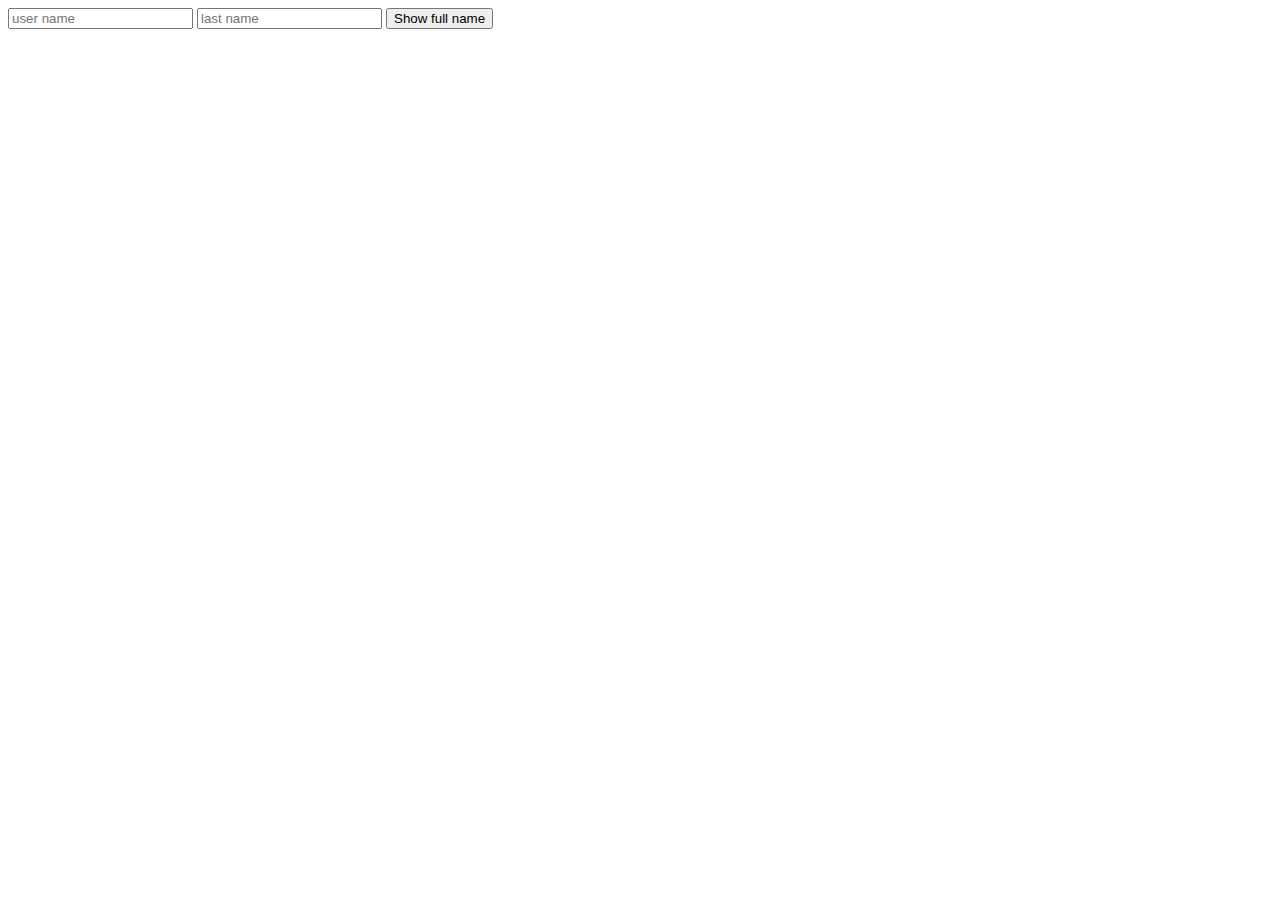
==== index.html @ 3b1e2377 "first test" ====
<!DOCTYPE html>
<html lang="en">
<head>
    <meta charset="UTF-8">
    <meta name="viewport" content="width=device-width, initial-scale=1.0">
    <title>Document</title>
    <script src="app.js"></script>
</head>
<body>


    <input type="text" id="user_name" placeholder="user name">
    <input type="text" id="last_name" placeholder="last name">
    <button onclick="show_full_name()">
        Show full name
    </button>

</body>
</html>
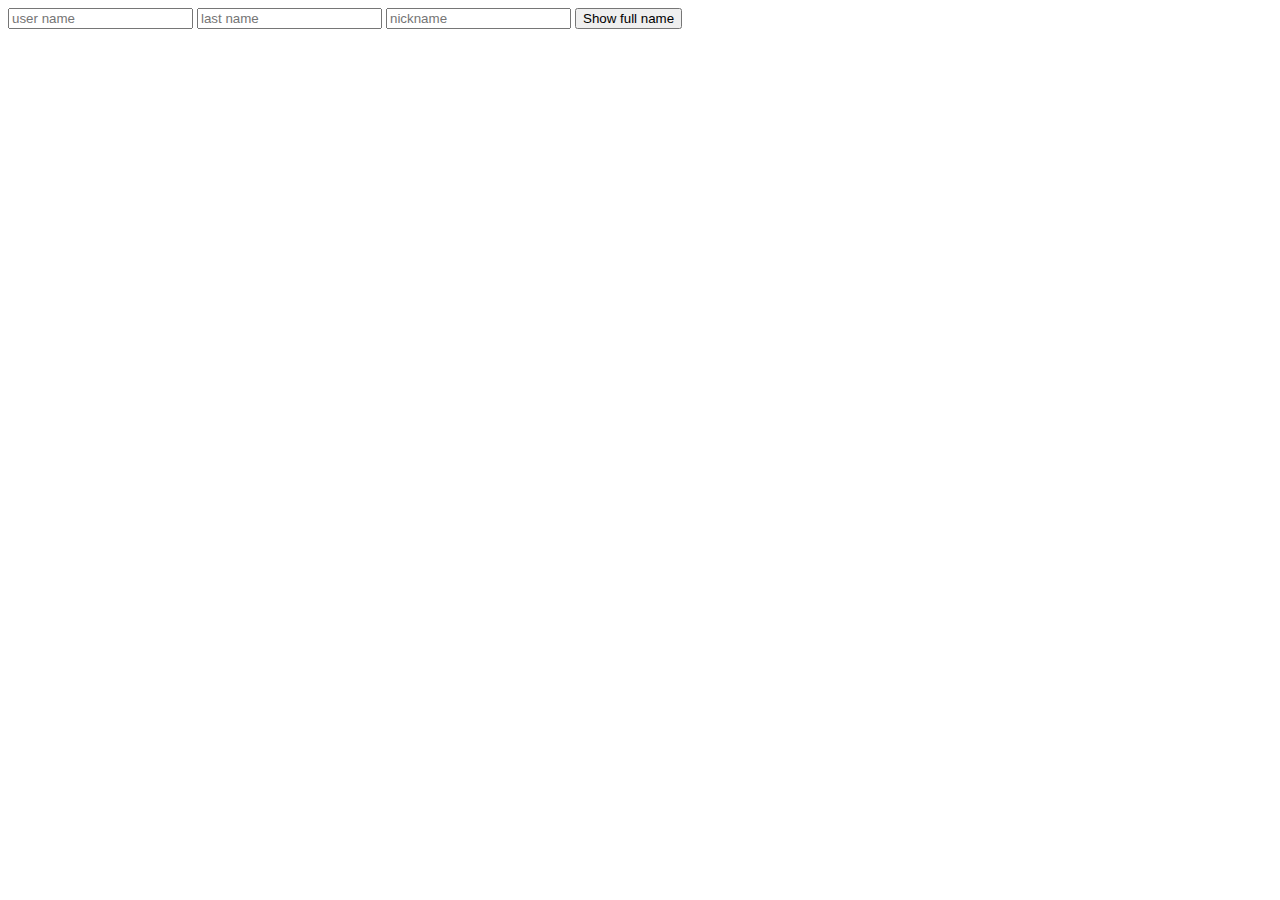
==== commit 838e90ed: "first test" ====
--- a/index.html
+++ b/index.html
@@ -11,9 +11,13 @@
 
     <input type="text" id="user_name" placeholder="user name">
     <input type="text" id="last_name" placeholder="last name">
+    <input type="text" id="nickname" placeholder="nickname">
     <button onclick="show_full_name()">
         Show full name
     </button>
 
+
+    <div></div>
+
 </body>
 </html>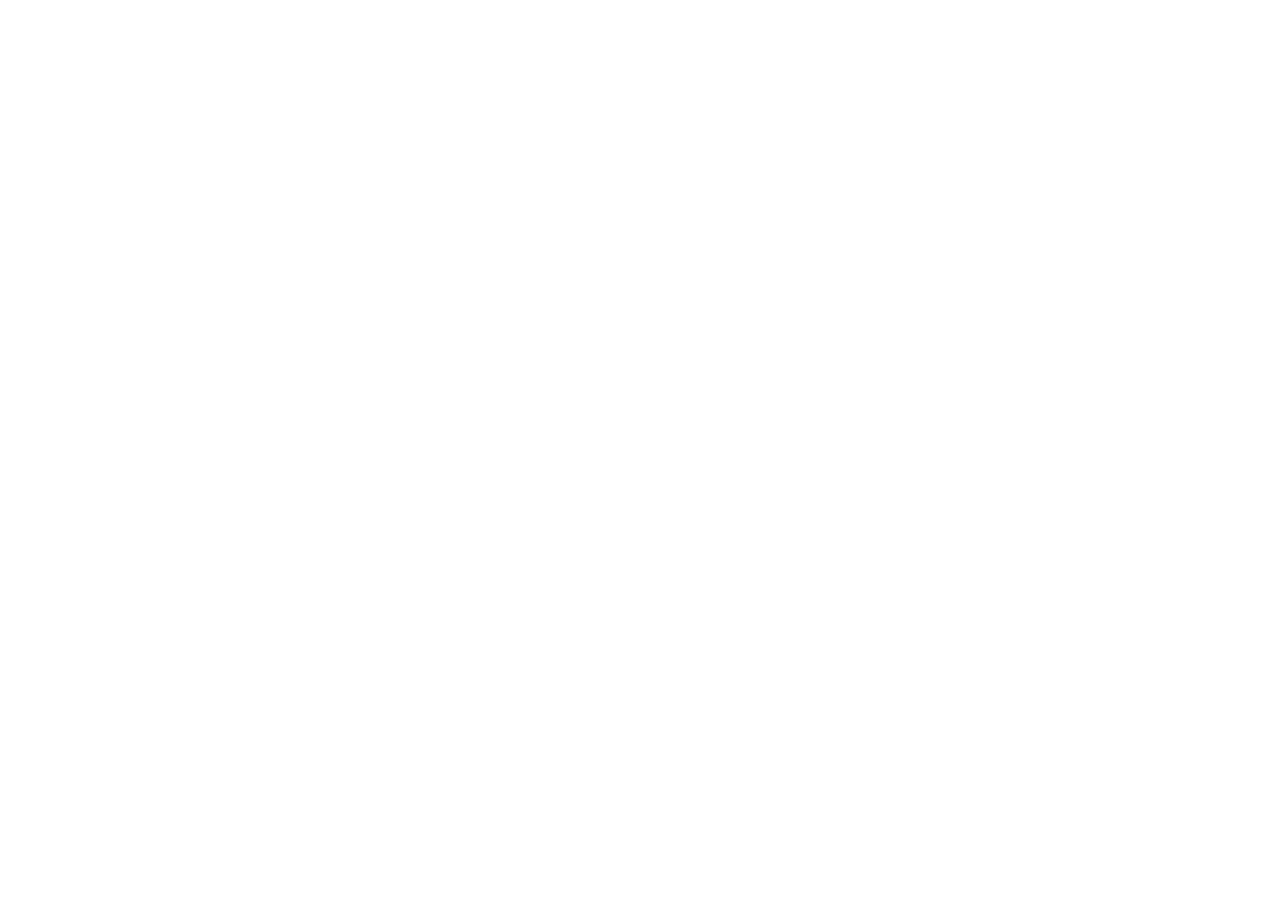
==== commit 7265b5f7: "..." ====
--- a/index.html
+++ b/index.html
@@ -7,17 +7,22 @@
     <script src="app.js"></script>
 </head>
 <body>
+    
+    <div>
+
+        <!-- Green -->
+        <div id="green"></div>
+
+        <!-- Yellow -->
+        <div id="yellow"></div>
+
+        <!-- Red -->
+        <div id="red"></div>
 
 
-    <input type="text" id="user_name" placeholder="user name">
-    <input type="text" id="last_name" placeholder="last name">
-    <input type="text" id="nickname" placeholder="nickname">
-    <button onclick="show_full_name()">
-        Show full name
-    </button>
+    </div>
 
 
-    <div></div>
 
 </body>
 </html>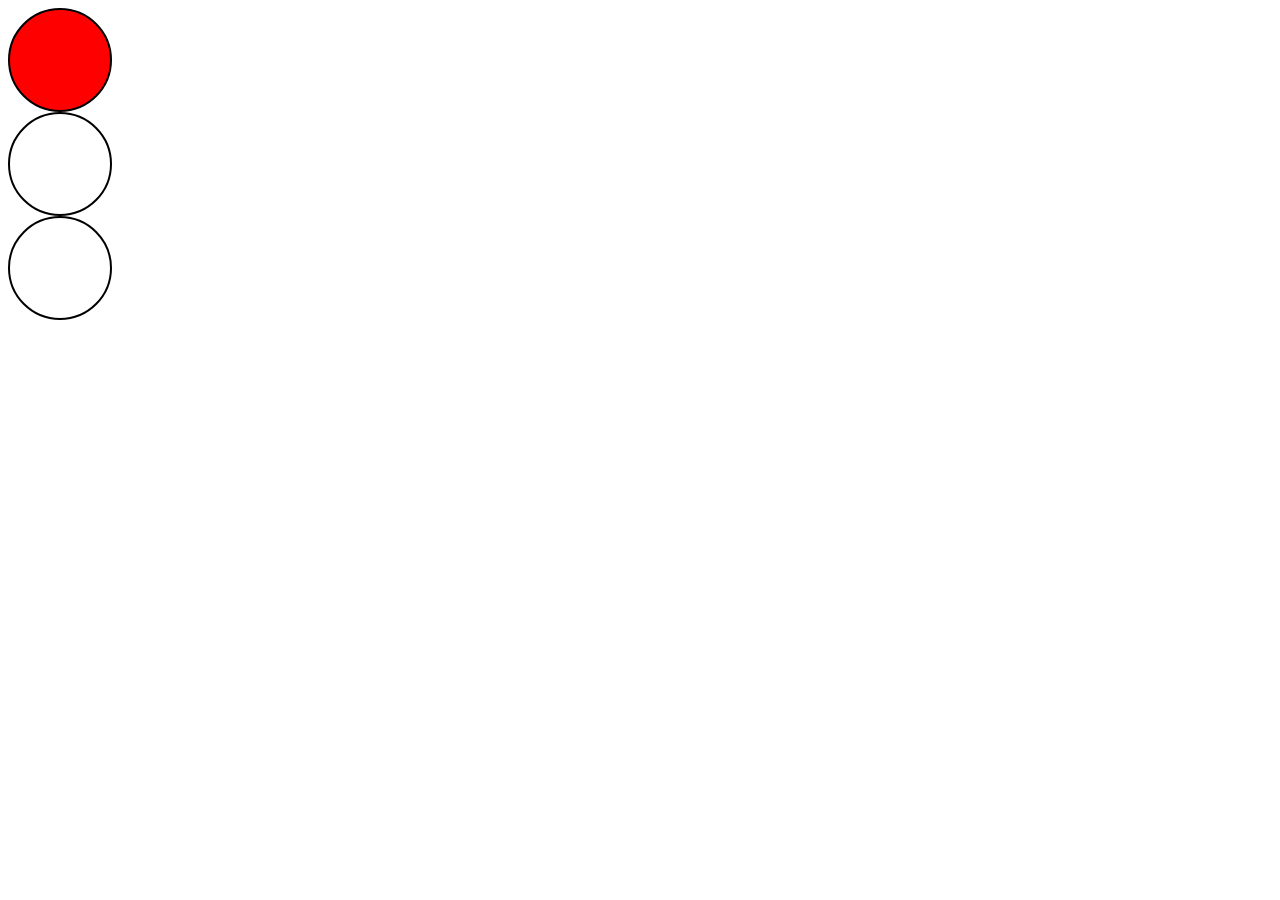
==== commit 35756b3e: "..." ====
--- a/index.html
+++ b/index.html
@@ -5,19 +5,21 @@
     <meta name="viewport" content="width=device-width, initial-scale=1.0">
     <title>Document</title>
     <script src="app.js"></script>
+    <link rel="stylesheet" href="app.css">
 </head>
 <body>
     
     <div>
 
+        <!-- Red -->
+        <div id="red" class="light"></div>
+        
         <!-- Green -->
-        <div id="green"></div>
+        <div id="green" class="light"></div>
 
         <!-- Yellow -->
-        <div id="yellow"></div>
+        <div id="yellow" class="light"></div>
 
-        <!-- Red -->
-        <div id="red"></div>
 
 
     </div>
--- a/app.css
+++ b/app.css
@@ -0,0 +1,12 @@
+.light{
+    width: 100px;
+    height: 100px;
+    border-radius: 100%;
+    border: 2px solid black;
+}
+#red{
+    background-color: red;
+}
+
+
+
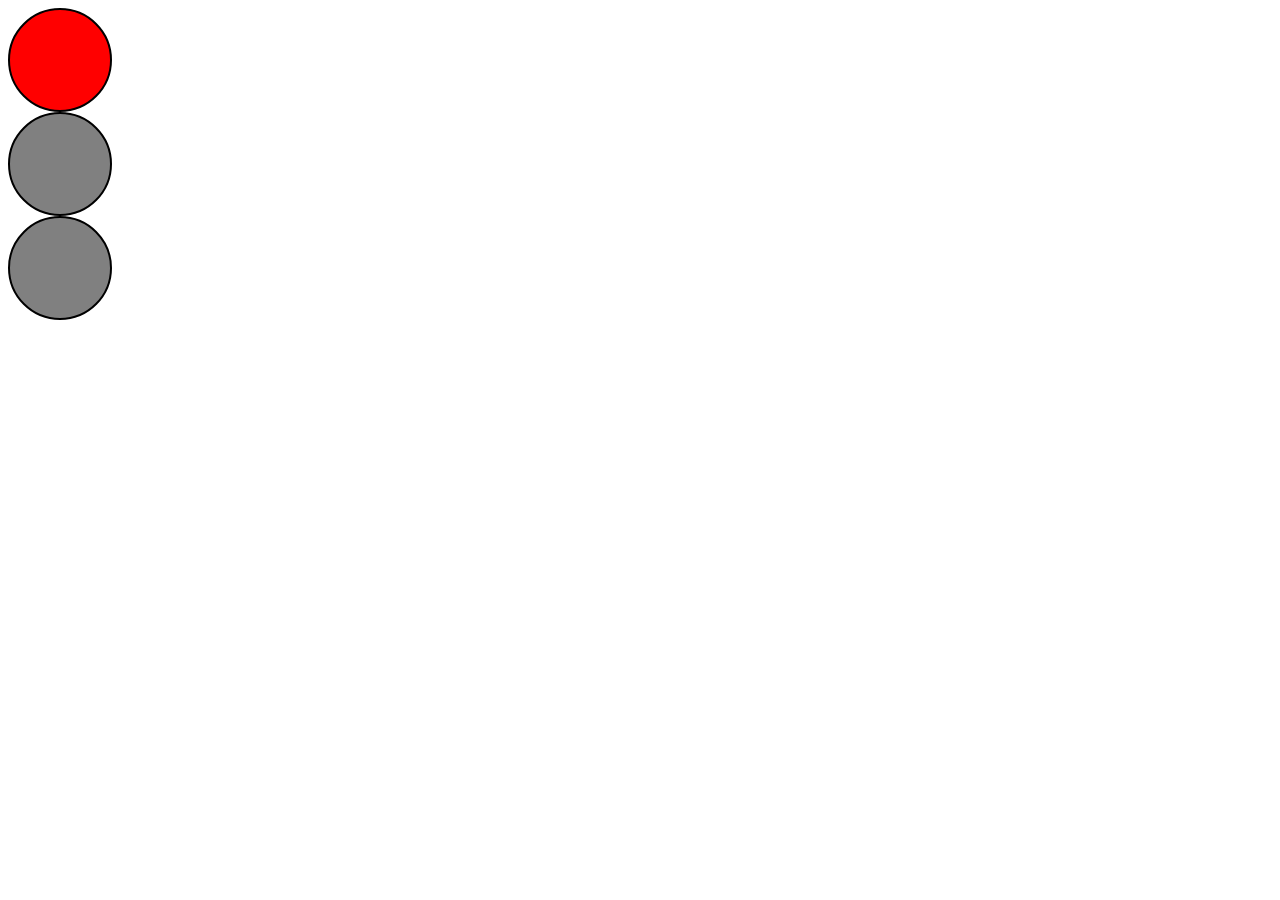
==== commit dc6b033e: "..." ====
--- a/index.html
+++ b/index.html
@@ -13,12 +13,12 @@
 
         <!-- Red -->
         <div id="red" class="light"></div>
-        
+
         <!-- Green -->
-        <div id="green" class="light"></div>
+        <div id="green" class="light off"></div>
 
         <!-- Yellow -->
-        <div id="yellow" class="light"></div>
+        <div id="yellow" class="light off"></div>
 
 
 
--- a/app.css
+++ b/app.css
@@ -7,6 +7,15 @@
 #red{
     background-color: red;
 }
+#yellow{
+    background-color: yellow;
+}
+#green{
+    background-color: green;
+}
+.off{
+    background-color: gray !important;
+}
 
 
 
